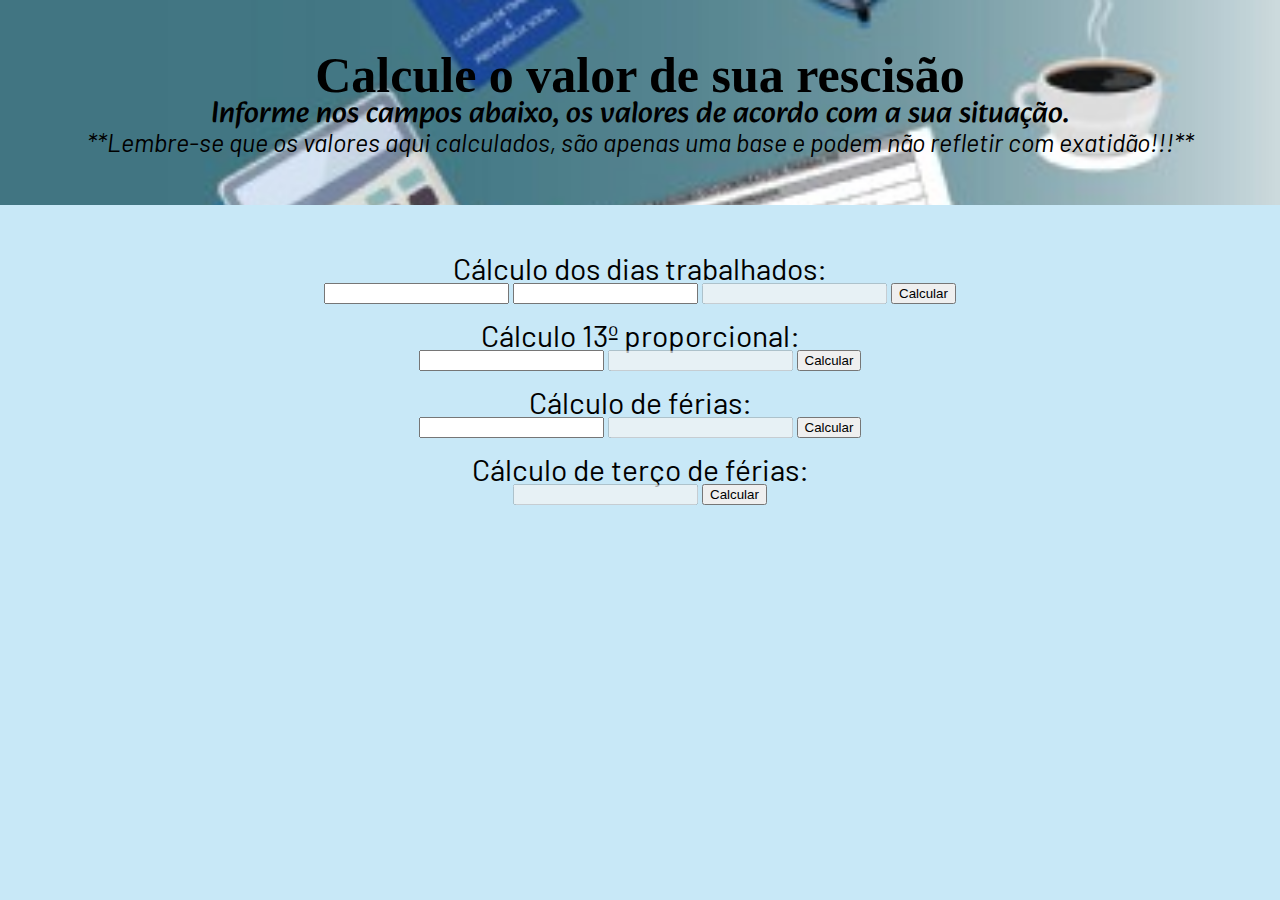
==== index.html @ 1457d6d3 "subindo os arquivos criados" ====
<!DOCTYPE html>
<html lang="pt-br">
<head>
    <meta charset="UTF-8">
    <meta http-equiv="X-UA-Compatible" content="IE=edge">
    <meta name="viewport" content="width=device-width, initial-scale=1.0">
    <link rel="stylesheet" href="reset.css">
    <link rel="stylesheet" href="style.css">
    <link rel="icon" href="calcicon.png" type="image/png">
    <title>Calculadora rescisão</title>
</head>
<body>
    <header> 
        <!--Cabeçalho-->
        <h1>Calcule o valor de sua rescisão</h1>
        
        <p class="informe">Informe nos campos abaixo, os valores de acordo com a sua situação.<br></p>
        
        <p class="lembrete">**Lembre-se que os valores aqui calculados, são apenas uma base e podem não refletir com exatidão!!!**</p>
    </header>
    <br>
    <br>
    <br>
    <article>

        
        
        <!--Calculo dias Trabalhados-->
        <div class="CalcDiasTrabalhados"> 
            
            <h2>Cálculo dos dias trabalhados:</h2>

            <input type="number" id="salbase">
            <input type="number" id="diastrab">
            <input type="number" id="resultado-dias-trabalhados" disabled>
        
            <button onclick=diasTrabalhados()>Calcular</button>
        </div>

        <br>

        <!--Calculo 13º proporcional-->
        <div class="CalcDiasTrabalhados"> 
            
            <h2>Cálculo 13º proporcional:</h2>

            
            <input type="number" id="avos13">
            <input type="number" id="resultado-13" disabled>
        
            <button onclick=dectercproporcional()>Calcular</button>
        </div>
        
        <br>
        <!--Calculo de férias-->
        <div class="Calcferias"> 
            
            <h2>Cálculo de férias:</h2>

            <input type="number" id="avosferias">
            <input type="number" id="resultado-ferias" disabled>
        
            <button onclick=ferias()>Calcular</button>
        </div>

        <br>

        <!--Calculo de terço férias-->
        <div class="CalcTercferias"> 
            
            <h2>Cálculo de terço de férias:</h2>

            <input type="number" id="resultado-terc-ferias" disabled>
        
            <button onclick=tercferias()>Calcular</button>
        </div>


    </article>
<script src="app.js"></script>

</body>
</html>
---- style.css ----
/*fonte importada do googlefonts*/
@import url('https://fonts.googleapis.com/css2?family=Alkatra:wght@500&family=Barlow:ital,wght@0,500;1,200&display=swap');

header {
    background-image: url(rescisao.jpg);
    background-repeat: no-repeat;
    display: table;
    width: 100%;
    height: 100%;
    padding: 50px 0;
    background-position: 30% 45%;
    -webkit-background-size: cover;
    -moz-background-size: cover;
    background-size: cover;
    -o-background-size: cover;
}

body {
    background-color: #C8E8F7;
    display: table;
    width: 100%;
    height: 100%;
    padding: 0 0;
    text-align: center;
    color: rgb(0, 0, 0);
    background-position: 30% 45%;
    -webkit-background-size: cover;
    -moz-background-size: cover;
    background-size: cover;
    -o-background-size: cover;
    
   }


h1 {
    text-align: center;
    font-size: 50px;
    color: #000000;
    font-weight: bolder;
}

p {
    text-align: center;
    font-size: 30px;
    color: #000000;
    font-family: 'Alkatra', cursive;
}

.lembrete {
    font-style: italic;
    font-size: 25px;
    color: #000000;
    font-family: 'Barlow', sans-serif;
}

h2 {    
   font-size: 30px; 
   font-family: 'Barlow', sans-serif;
}


img {
  display: table;
  width: 100%;
  height: 100%;
  padding: 100px 0;
  text-align: center;
  color: white;
  background-position: 30% 45%;
  background-color: black;
  -webkit-background-size: cover;
  -moz-background-size: cover;
  background-size: cover;
  -o-background-size: cover;
}
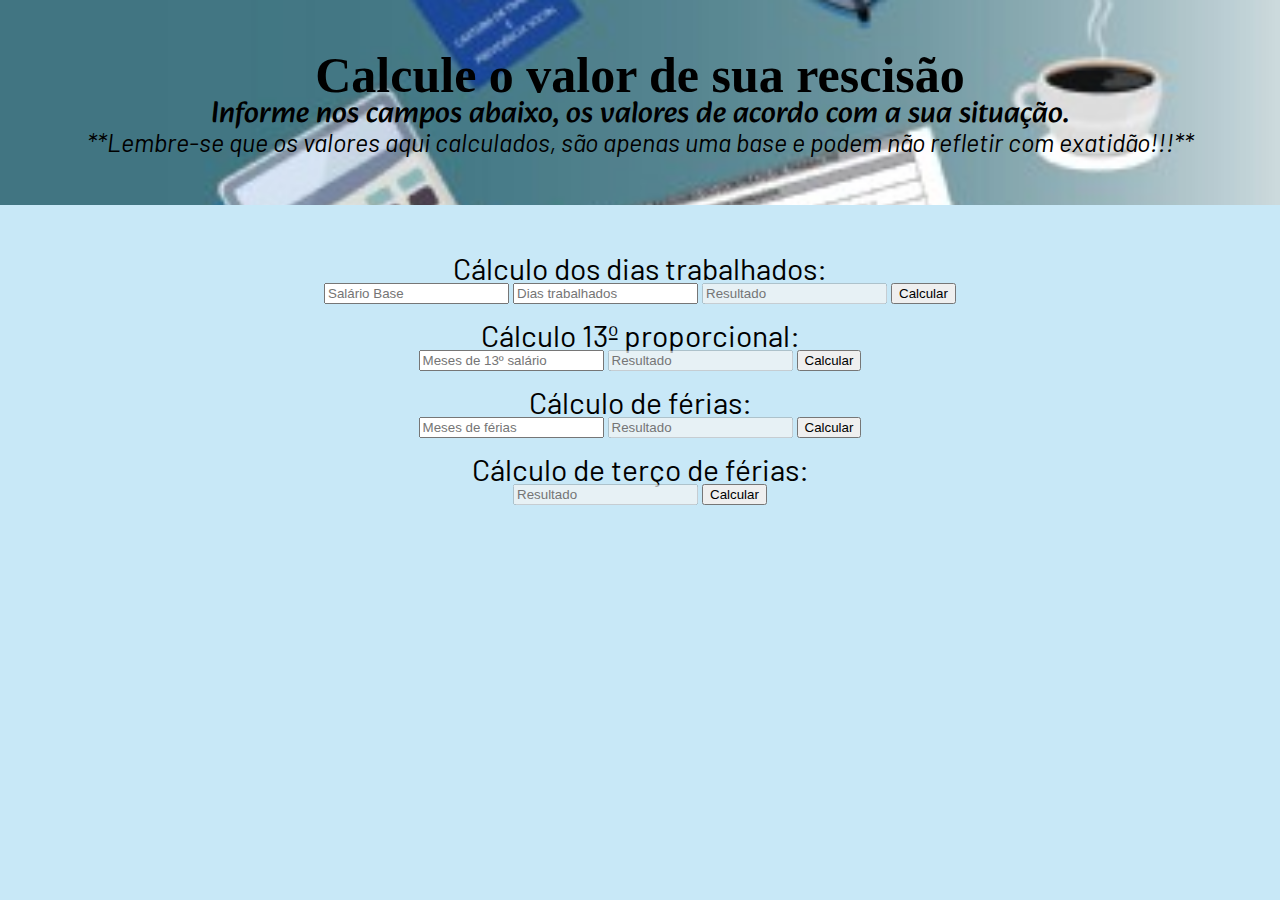
==== commit 8feb21f1: "aplicando placeholder" ====
--- a/index.html
+++ b/index.html
@@ -30,9 +30,9 @@
             
             <h2>Cálculo dos dias trabalhados:</h2>
 
-            <input type="number" id="salbase">
-            <input type="number" id="diastrab">
-            <input type="number" id="resultado-dias-trabalhados" disabled>
+            <input type="number" id="salbase" placeholder="Salário Base">
+            <input type="number" id="diastrab" placeholder="Dias trabalhados">
+            <input type="number" id="resultado-dias-trabalhados" placeholder="Resultado" disabled>
         
             <button onclick=diasTrabalhados()>Calcular</button>
         </div>
@@ -45,8 +45,8 @@
             <h2>Cálculo 13º proporcional:</h2>
 
             
-            <input type="number" id="avos13">
-            <input type="number" id="resultado-13" disabled>
+            <input type="number" id="avos13" placeholder="Meses de 13º salário">
+            <input type="number" id="resultado-13" placeholder="Resultado" disabled>
         
             <button onclick=dectercproporcional()>Calcular</button>
         </div>
@@ -57,8 +57,8 @@
             
             <h2>Cálculo de férias:</h2>
 
-            <input type="number" id="avosferias">
-            <input type="number" id="resultado-ferias" disabled>
+            <input type="number" id="avosferias" placeholder="Meses de férias">
+            <input type="number" id="resultado-ferias" placeholder="Resultado" disabled>
         
             <button onclick=ferias()>Calcular</button>
         </div>
@@ -70,7 +70,7 @@
             
             <h2>Cálculo de terço de férias:</h2>
 
-            <input type="number" id="resultado-terc-ferias" disabled>
+            <input type="number" id="resultado-terc-ferias" placeholder="Resultado" disabled>
         
             <button onclick=tercferias()>Calcular</button>
         </div>
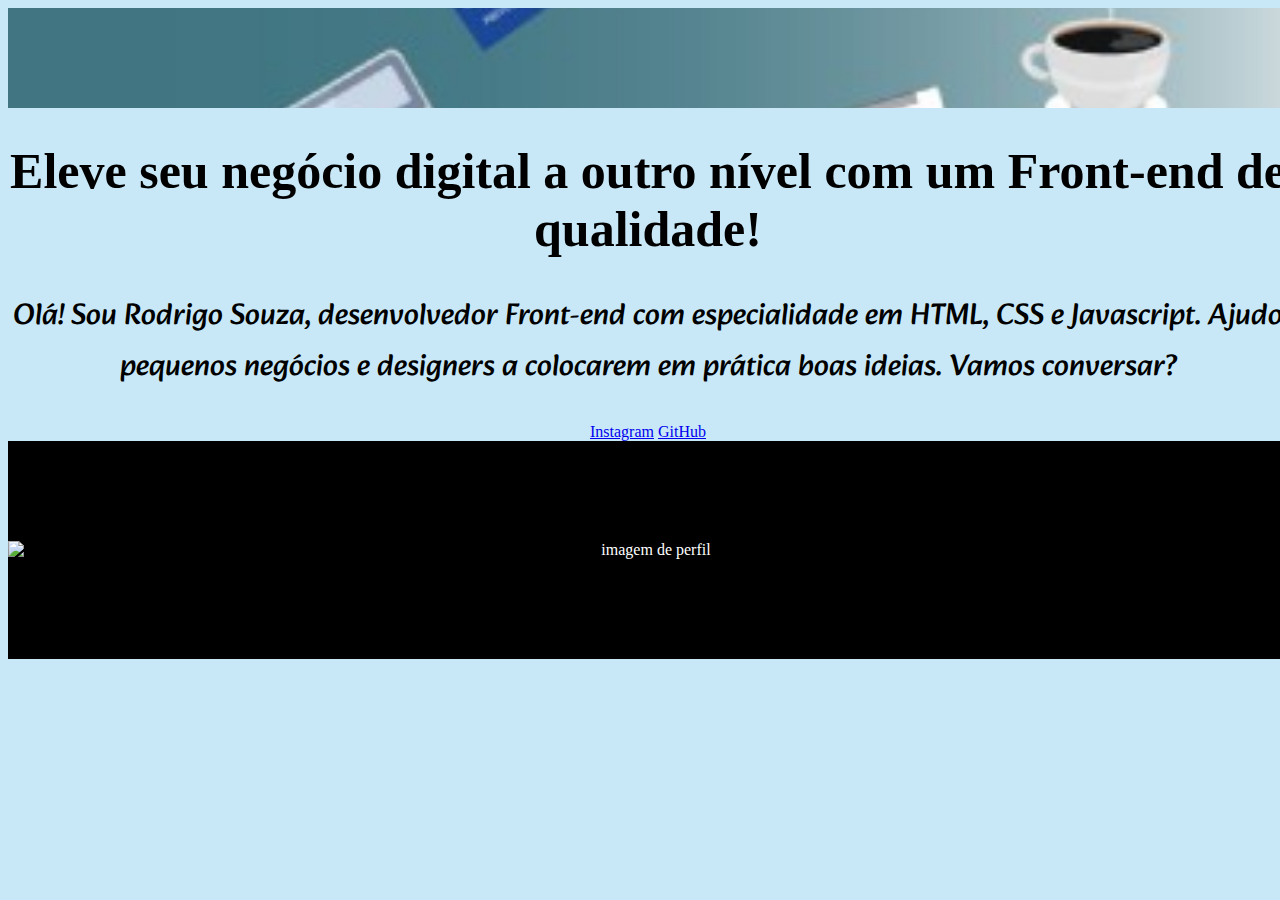
==== commit 9ac258ed: "adicionando placeholder" ====
--- a/index.html
+++ b/index.html
@@ -1,83 +1,25 @@
 <!DOCTYPE html>
 <html lang="pt-br">
-<head>
-    <meta charset="UTF-8">
-    <meta http-equiv="X-UA-Compatible" content="IE=edge">
-    <meta name="viewport" content="width=device-width, initial-scale=1.0">
-    <link rel="stylesheet" href="reset.css">
-    <link rel="stylesheet" href="style.css">
-    <link rel="icon" href="calcicon.png" type="image/png">
-    <title>Calculadora rescisão</title>
-</head>
-<body>
-    <header> 
-        <!--Cabeçalho-->
-        <h1>Calcule o valor de sua rescisão</h1>
-        
-        <p class="informe">Informe nos campos abaixo, os valores de acordo com a sua situação.<br></p>
-        
-        <p class="lembrete">**Lembre-se que os valores aqui calculados, são apenas uma base e podem não refletir com exatidão!!!**</p>
-    </header>
-    <br>
-    <br>
-    <br>
-    <article>
-
-        
-        
-        <!--Calculo dias Trabalhados-->
-        <div class="CalcDiasTrabalhados"> 
-            
-            <h2>Cálculo dos dias trabalhados:</h2>
-
-            <input type="number" id="salbase" placeholder="Salário Base">
-            <input type="number" id="diastrab" placeholder="Dias trabalhados">
-            <input type="number" id="resultado-dias-trabalhados" placeholder="Resultado" disabled>
-        
-            <button onclick=diasTrabalhados()>Calcular</button>
-        </div>
-
-        <br>
-
-        <!--Calculo 13º proporcional-->
-        <div class="CalcDiasTrabalhados"> 
-            
-            <h2>Cálculo 13º proporcional:</h2>
-
-            
-            <input type="number" id="avos13" placeholder="Meses de 13º salário">
-            <input type="number" id="resultado-13" placeholder="Resultado" disabled>
-        
-            <button onclick=dectercproporcional()>Calcular</button>
-        </div>
-        
-        <br>
-        <!--Calculo de férias-->
-        <div class="Calcferias"> 
-            
-            <h2>Cálculo de férias:</h2>
-
-            <input type="number" id="avosferias" placeholder="Meses de férias">
-            <input type="number" id="resultado-ferias" placeholder="Resultado" disabled>
-        
-            <button onclick=ferias()>Calcular</button>
-        </div>
-
-        <br>
-
-        <!--Calculo de terço férias-->
-        <div class="CalcTercferias"> 
-            
-            <h2>Cálculo de terço de férias:</h2>
-
-            <input type="number" id="resultado-terc-ferias" placeholder="Resultado" disabled>
-        
-            <button onclick=tercferias()>Calcular</button>
-        </div>
-
-
-    </article>
-<script src="app.js"></script>
-
-</body>
+    <head>
+        <meta charset="UTF-8">
+        <meta http-equiv="X-UA-Compatible" content="IE=edge">
+        <meta name="viewport" content="width=device-width, initial-scale=1.0">
+        <link rel="stylesheet" href="style.css">
+        <title>Portifólio</title>
+    </head>
+    <body>
+        <header></header>
+        <main class="apresentacao">
+            <section class="apresentacao__conteudo">
+                <h1 class="apresentacao__conteudo__titulo">Eleve seu negócio digital a outro nível <strong class="titulo-destaque">com um Front-end de qualidade!</strong></h1>
+                <p class="apresentacao__conteudo__texto">Olá! Sou Rodrigo Souza, desenvolvedor Front-end com especialidade em HTML, CSS e Javascript. Ajudo pequenos negócios e designers a colocarem em prática boas ideias. Vamos conversar?</p>
+                <div class="apresentacao__links">
+                    <a class="apresentacao__links__link" href="https://www.instagram.com/rdpsouza/?next=%2F">Instagram</a>
+                    <a class="apresentacao__links__link" href="https://github.com/Rodkross">GitHub</a>
+                </div>    
+            </section>
+            <img src="rodrigo.jpg" alt="imagem de perfil">
+        </main>
+        <footer></footer>
+    </body>
 </html>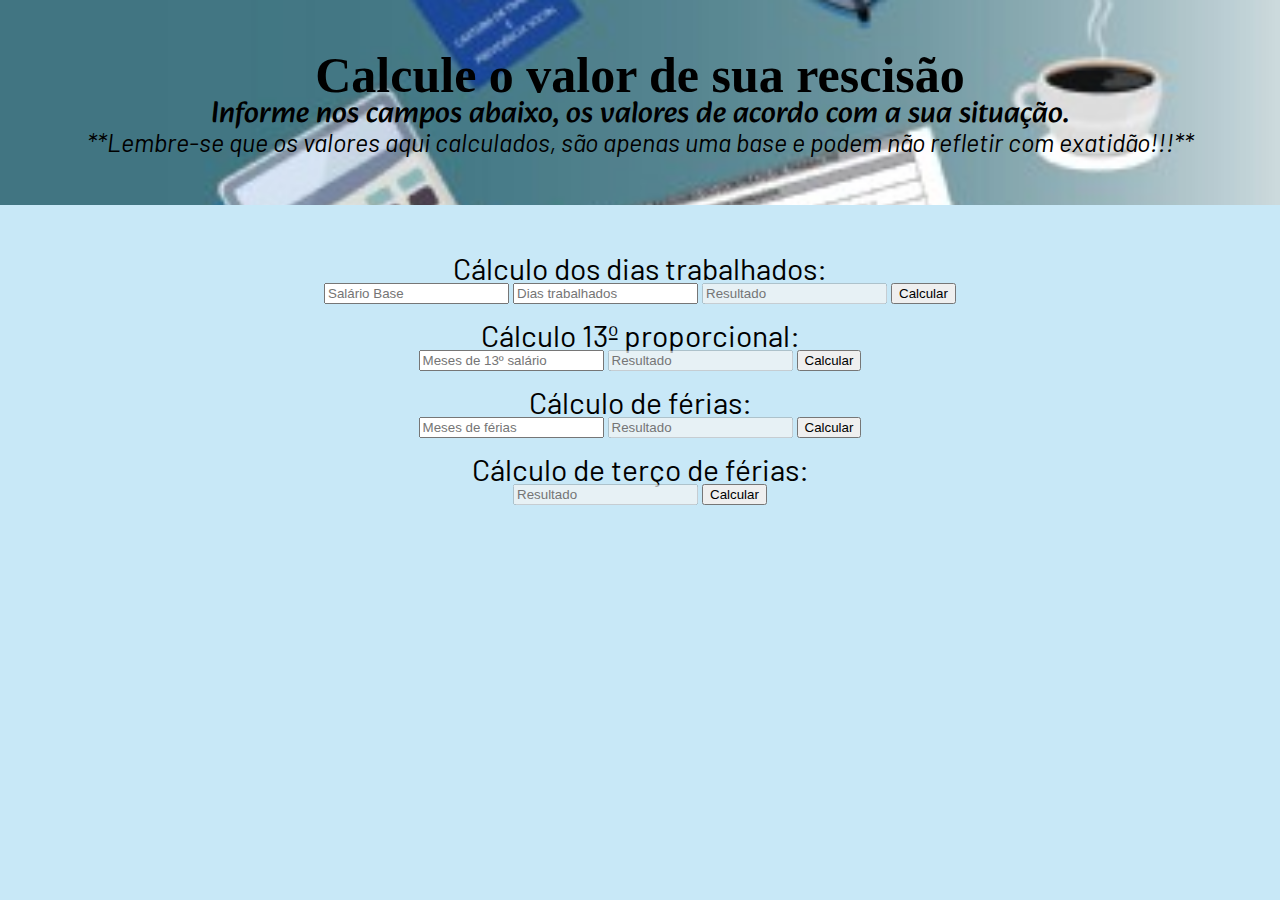
==== commit e7dcaef8: "alterando arquivos" ====
--- a/index.html
+++ b/index.html
@@ -1,25 +1,83 @@
 <!DOCTYPE html>
 <html lang="pt-br">
-    <head>
-        <meta charset="UTF-8">
-        <meta http-equiv="X-UA-Compatible" content="IE=edge">
-        <meta name="viewport" content="width=device-width, initial-scale=1.0">
-        <link rel="stylesheet" href="style.css">
-        <title>Portifólio</title>
-    </head>
-    <body>
-        <header></header>
-        <main class="apresentacao">
-            <section class="apresentacao__conteudo">
-                <h1 class="apresentacao__conteudo__titulo">Eleve seu negócio digital a outro nível <strong class="titulo-destaque">com um Front-end de qualidade!</strong></h1>
-                <p class="apresentacao__conteudo__texto">Olá! Sou Rodrigo Souza, desenvolvedor Front-end com especialidade em HTML, CSS e Javascript. Ajudo pequenos negócios e designers a colocarem em prática boas ideias. Vamos conversar?</p>
-                <div class="apresentacao__links">
-                    <a class="apresentacao__links__link" href="https://www.instagram.com/rdpsouza/?next=%2F">Instagram</a>
-                    <a class="apresentacao__links__link" href="https://github.com/Rodkross">GitHub</a>
-                </div>    
-            </section>
-            <img src="rodrigo.jpg" alt="imagem de perfil">
-        </main>
-        <footer></footer>
-    </body>
+<head>
+    <meta charset="UTF-8">
+    <meta http-equiv="X-UA-Compatible" content="IE=edge">
+    <meta name="viewport" content="width=device-width, initial-scale=1.0">
+    <link rel="stylesheet" href="reset.css">
+    <link rel="stylesheet" href="style.css">
+    <link rel="icon" href="calcicon.png" type="image/png">
+    <title>Calculadora rescisão</title>
+</head>
+<body>
+    <header> 
+        <!--Cabeçalho-->
+        <h1>Calcule o valor de sua rescisão</h1>
+        
+        <p class="informe">Informe nos campos abaixo, os valores de acordo com a sua situação.<br></p>
+        
+        <p class="lembrete">**Lembre-se que os valores aqui calculados, são apenas uma base e podem não refletir com exatidão!!!**</p>
+    </header>
+    <br>
+    <br>
+    <br>
+    <article>
+
+        
+        
+        <!--Calculo dias Trabalhados-->
+        <div class="CalcDiasTrabalhados"> 
+            
+            <h2>Cálculo dos dias trabalhados:</h2>
+
+            <input type="number" id="salbase" placeholder="Salário Base">
+            <input type="number" id="diastrab" placeholder="Dias trabalhados">
+            <input type="number" id="resultado-dias-trabalhados" placeholder="Resultado" disabled>
+        
+            <button onclick=diasTrabalhados()>Calcular</button>
+        </div>
+
+        <br>
+
+        <!--Calculo 13º proporcional-->
+        <div class="CalcDiasTrabalhados"> 
+            
+            <h2>Cálculo 13º proporcional:</h2>
+
+            
+            <input type="number" id="avos13" placeholder="Meses de 13º salário">
+            <input type="number" id="resultado-13" placeholder="Resultado" disabled>
+        
+            <button onclick=dectercproporcional()>Calcular</button>
+        </div>
+        
+        <br>
+        <!--Calculo de férias-->
+        <div class="Calcferias"> 
+            
+            <h2>Cálculo de férias:</h2>
+
+            <input type="number" id="avosferias" placeholder="Meses de férias">
+            <input type="number" id="resultado-ferias" placeholder="Resultado" disabled>
+        
+            <button onclick=ferias()>Calcular</button>
+        </div>
+
+        <br>
+
+        <!--Calculo de terço férias-->
+        <div class="CalcTercferias"> 
+            
+            <h2>Cálculo de terço de férias:</h2>
+
+            <input type="number" id="resultado-terc-ferias" placeholder="Resultado" disabled>
+        
+            <button onclick=tercferias()>Calcular</button>
+        </div>
+
+
+    </article>
+<script src="app.js"></script>
+
+</body>
 </html>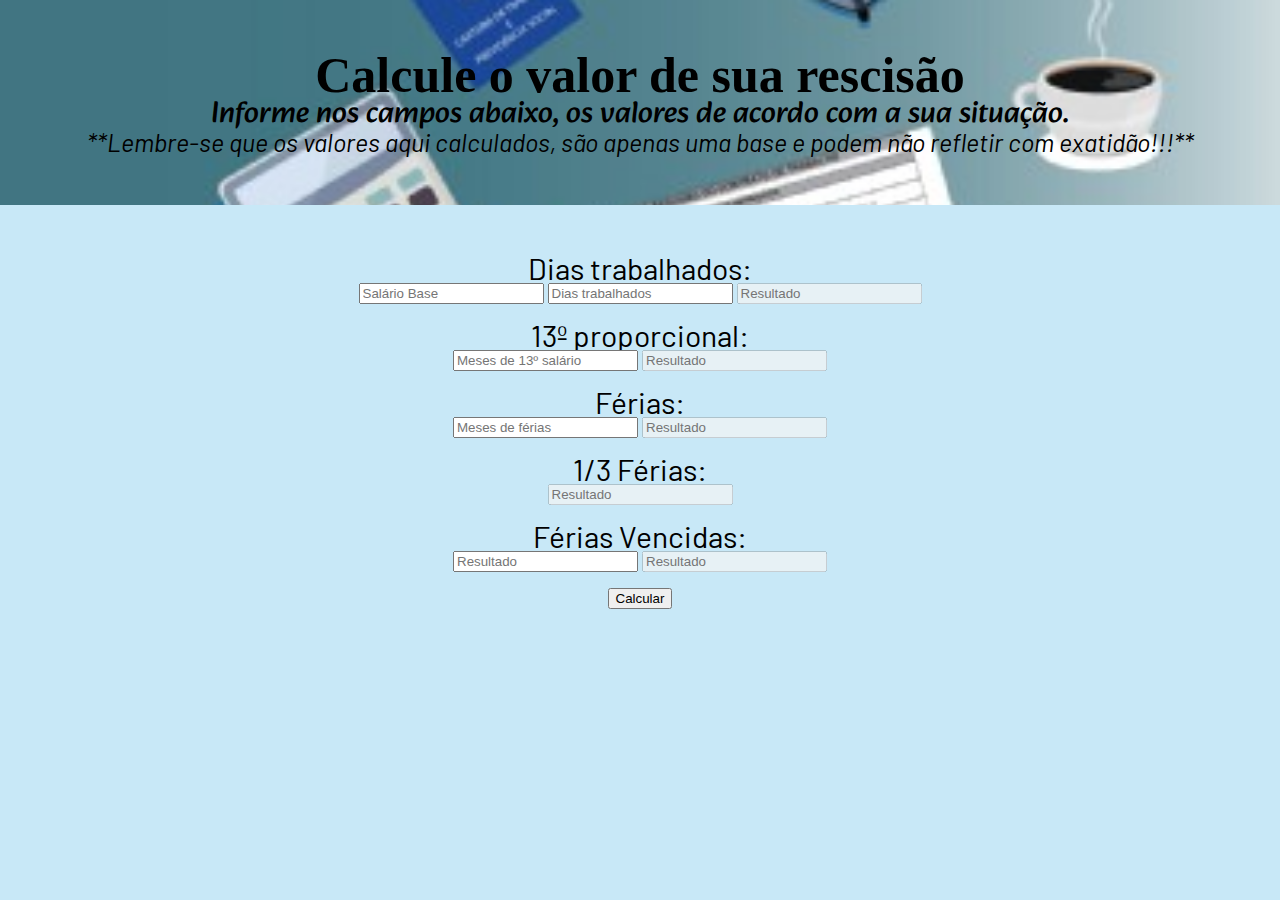
==== commit ee257cf5: "colocando um botão de calcular e renomeando as var" ====
--- a/index.html
+++ b/index.html
@@ -25,58 +25,75 @@
 
         
         
-        <!--Calculo dias Trabalhados-->
+        <!--DIAS TRABALHADOS-->
         <div class="CalcDiasTrabalhados"> 
             
-            <h2>Cálculo dos dias trabalhados:</h2>
+            <h2>Dias trabalhados:</h2>
 
             <input type="number" id="salbase" placeholder="Salário Base">
             <input type="number" id="diastrab" placeholder="Dias trabalhados">
             <input type="number" id="resultado-dias-trabalhados" placeholder="Resultado" disabled>
         
-            <button onclick=diasTrabalhados()>Calcular</button>
+           
         </div>
 
         <br>
 
-        <!--Calculo 13º proporcional-->
+        <!--13º PROPORCIONAL-->
         <div class="CalcDiasTrabalhados"> 
             
-            <h2>Cálculo 13º proporcional:</h2>
+            <h2>13º proporcional:</h2>
 
             
             <input type="number" id="avos13" placeholder="Meses de 13º salário">
             <input type="number" id="resultado-13" placeholder="Resultado" disabled>
         
-            <button onclick=dectercproporcional()>Calcular</button>
+           
         </div>
         
         <br>
-        <!--Calculo de férias-->
+        <!--FERIAS PROPORCIONAL-->
         <div class="Calcferias"> 
             
-            <h2>Cálculo de férias:</h2>
+            <h2>Férias:</h2>
 
             <input type="number" id="avosferias" placeholder="Meses de férias">
             <input type="number" id="resultado-ferias" placeholder="Resultado" disabled>
         
-            <button onclick=ferias()>Calcular</button>
+            
         </div>
 
         <br>
 
-        <!--Calculo de terço férias-->
+        <!--TERÇO DE FERIAS-->
         <div class="CalcTercferias"> 
             
-            <h2>Cálculo de terço de férias:</h2>
+            <h2>1/3 Férias:</h2>
 
             <input type="number" id="resultado-terc-ferias" placeholder="Resultado" disabled>
         
-            <button onclick=tercferias()>Calcular</button>
+           
         </div>
+        <br>
+
+        <!--FERIAS VENCIDAS-->
+        <div class="veriasVencidas"> 
+            
+            <h2>Férias Vencidas:</h2>
+
+            <input type="number" id="quantidade-ferias-vencida" placeholder="Resultado">
+            <input type="number" id="resultado-ferias-vencida" placeholder="Resultado" disabled>
+        
+            
+        </div>
+
+        <br>
+
+        <button onclick=calcular()>Calcular</button>
 
 
     </article>
+    
 <script src="app.js"></script>
 
 </body>
--- a/style.css
+++ b/style.css
@@ -72,4 +72,20 @@
   -moz-background-size: cover;
   background-size: cover;
   -o-background-size: cover;
+}
+
+#footer {
+    position: absolute;
+    bottom: 0;
+    width: 100%;
+    height: 2.5rem;            /* altura do rodapé */
+    background-color: #53BDE1;
+    
+  }
+
+.copyrigth {
+    color: #FFFFFF;
+    padding: 10px;
+    font-size: smaller;
+
 }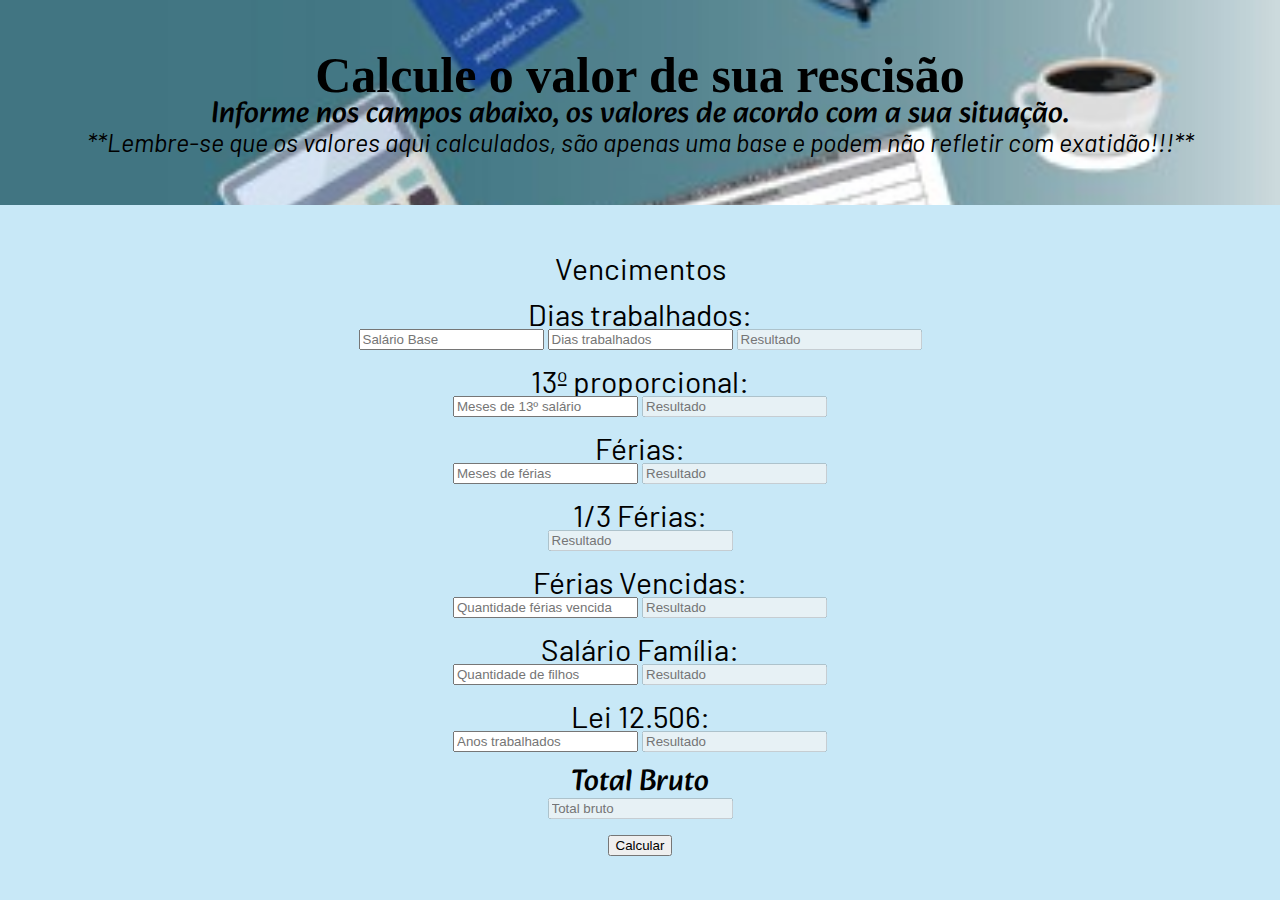
==== commit 49d53510: "adicionando campos de calculo" ====
--- a/index.html
+++ b/index.html
@@ -22,75 +22,112 @@
     <br>
     <br>
     <article>
+        <section class="vencimentos">
+            <h2>Vencimentos</h2> 
+                       
+            <br>
 
-        
-        
-        <!--DIAS TRABALHADOS-->
-        <div class="CalcDiasTrabalhados"> 
+            <!--DIAS TRABALHADOS-->
+            <div class="CalcDiasTrabalhados"> 
+                
+                <h2>Dias trabalhados:</h2>
+
+                <input type="number" id="salbase" placeholder="Salário Base">
+                <input type="number" id="diastrab" placeholder="Dias trabalhados">
+                <input type="number" id="resultado-dias-trabalhados" placeholder="Resultado" disabled>
             
-            <h2>Dias trabalhados:</h2>
+            
+            </div>
 
-            <input type="number" id="salbase" placeholder="Salário Base">
-            <input type="number" id="diastrab" placeholder="Dias trabalhados">
-            <input type="number" id="resultado-dias-trabalhados" placeholder="Resultado" disabled>
-        
-           
-        </div>
+            <br>
 
-        <br>
+            <!--13º PROPORCIONAL-->
+            <div class="CalcDiasTrabalhados"> 
+                
+                <h2>13º proporcional:</h2>
 
-        <!--13º PROPORCIONAL-->
-        <div class="CalcDiasTrabalhados"> 
+                
+                <input type="number" id="avos13" placeholder="Meses de 13º salário">
+                <input type="number" id="resultado-13" placeholder="Resultado" disabled>
             
-            <h2>13º proporcional:</h2>
+            
+            </div>
+            
+            <br>
+            <!--FERIAS PROPORCIONAL-->
+            <div class="Calcferias"> 
+                
+                <h2>Férias:</h2>
 
+                <input type="number" id="avosferias" placeholder="Meses de férias">
+                <input type="number" id="resultado-ferias" placeholder="Resultado" disabled>
             
-            <input type="number" id="avos13" placeholder="Meses de 13º salário">
-            <input type="number" id="resultado-13" placeholder="Resultado" disabled>
-        
-           
-        </div>
-        
-        <br>
-        <!--FERIAS PROPORCIONAL-->
-        <div class="Calcferias"> 
+                
+            </div>
+
+            <br>
+
+            <!--TERÇO DE FERIAS-->
+            <div class="CalcTercferias"> 
+                
+                <h2>1/3 Férias:</h2>
+
+                <input type="number" id="resultado-terc-ferias" placeholder="Resultado" disabled>
             
-            <h2>Férias:</h2>
+            
+            </div>
+            <br>
 
-            <input type="number" id="avosferias" placeholder="Meses de férias">
-            <input type="number" id="resultado-ferias" placeholder="Resultado" disabled>
-        
+            <!--FERIAS VENCIDAS-->
+            <div class="veriasVencidas"> 
+                
+                <h2>Férias Vencidas:</h2>
+
+                <input type="number" id="quantidade-ferias-vencida" placeholder="Quantidade férias vencida">
+                <input type="number" id="resultado-ferias-vencida" placeholder="Resultado" disabled>
             
-        </div>
+                
+            </div>
 
-        <br>
+            <br>
 
-        <!--TERÇO DE FERIAS-->
-        <div class="CalcTercferias"> 
+            <!--SALÁRIO FAMÍLIA-->
+            <div class="salarioFamilia"> 
+                
+                <h2>Salário Família:</h2>
+
+                <input type="number" id="quantidade-de-filhos" placeholder="Quantidade de filhos">
+                <input type="number" id="resultado-salario-familia" placeholder="Resultado" disabled>
             
-            <h2>1/3 Férias:</h2>
+                
+            </div>
 
-            <input type="number" id="resultado-terc-ferias" placeholder="Resultado" disabled>
-        
-           
-        </div>
-        <br>
+            <br>
 
-        <!--FERIAS VENCIDAS-->
-        <div class="veriasVencidas"> 
+      
+            <!--Lei 12.506-->
+            <div class="Lei12506"> 
+                
+                <h2>Lei 12.506:</h2>
+
+                <input type="number" id="quantidade-anos-trabalhados" placeholder="Anos trabalhados">
+                <input type="number" id="resultado-12506" placeholder="Resultado" disabled>
             
-            <h2>Férias Vencidas:</h2>
+                
+            </div>
 
-            <input type="number" id="quantidade-ferias-vencida" placeholder="Resultado">
-            <input type="number" id="resultado-ferias-vencida" placeholder="Resultado" disabled>
-        
-            
-        </div>
 
+            <br>
+            <p>Total Bruto</p>
+            <input type="number" id="resultado-total-bruto" placeholder="Total bruto" disabled>
+
+            <br>
+
+        </section>
         <br>
 
         <button onclick=calcular()>Calcular</button>
-
+        
 
     </article>
     
--- a/style.css
+++ b/style.css
@@ -88,4 +88,5 @@
     padding: 10px;
     font-size: smaller;
 
-}+}
+
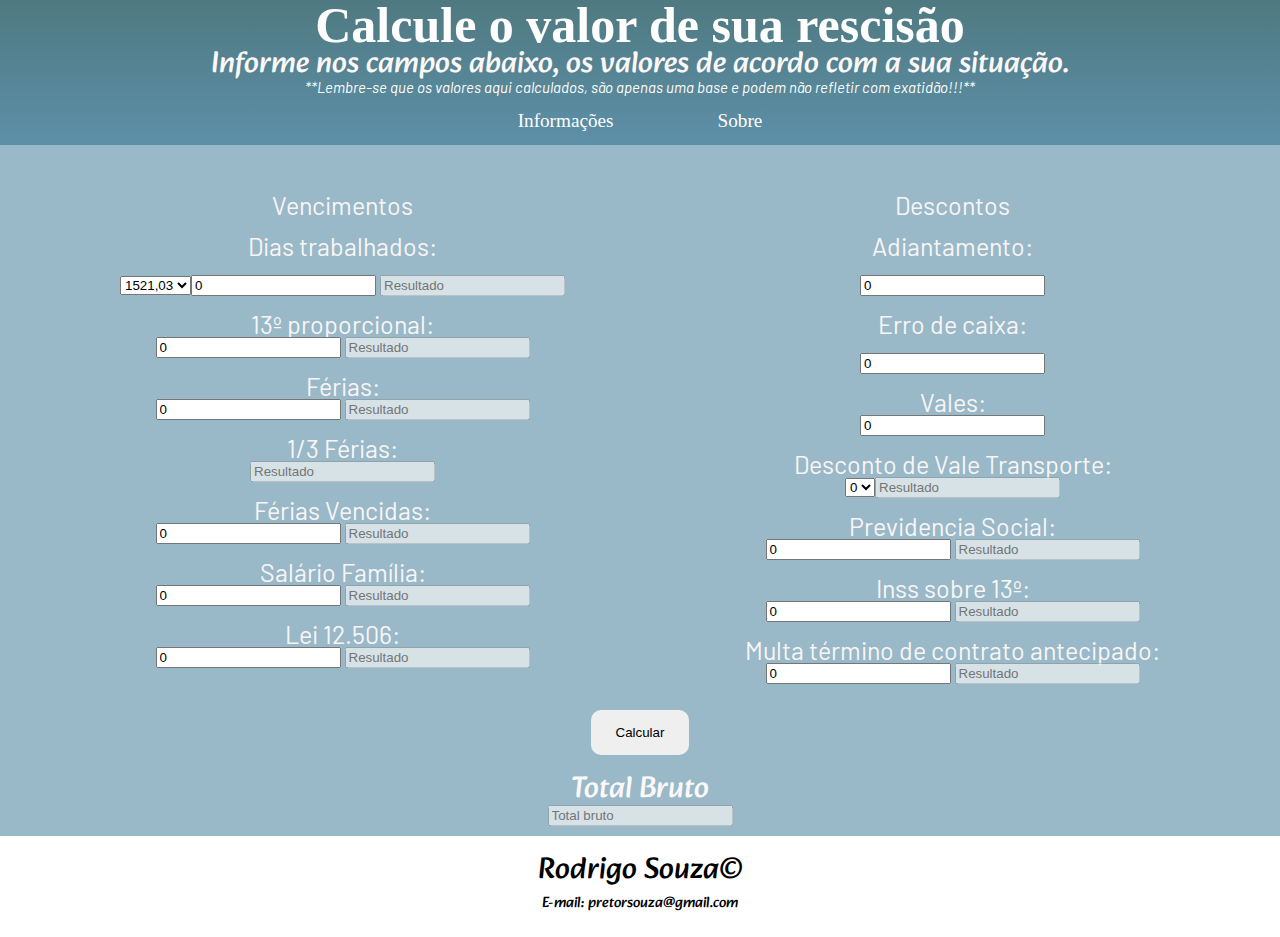
==== commit e19e55fb: "alterando o estilo e incluindo descontos" ====
--- a/index.html
+++ b/index.html
@@ -17,121 +17,262 @@
         <p class="informe">Informe nos campos abaixo, os valores de acordo com a sua situação.<br></p>
         
         <p class="lembrete">**Lembre-se que os valores aqui calculados, são apenas uma base e podem não refletir com exatidão!!!**</p>
+
+        <br>
+
+        <nav>
+            <a href="informacoe.html">Informações</a>
+            <a href="sobre.html">Sobre</a>
+           
+        </nav>
     </header>
+
+    
+
     <br>
     <br>
     <br>
-    <article>
-        <section class="vencimentos">
-            <h2>Vencimentos</h2> 
-                       
-            <br>
-
-            <!--DIAS TRABALHADOS-->
-            <div class="CalcDiasTrabalhados"> 
-                
-                <h2>Dias trabalhados:</h2>
-
-                <input type="number" id="salbase" placeholder="Salário Base">
-                <input type="number" id="diastrab" placeholder="Dias trabalhados">
-                <input type="number" id="resultado-dias-trabalhados" placeholder="Resultado" disabled>
-            
-            
-            </div>
-
-            <br>
-
-            <!--13º PROPORCIONAL-->
-            <div class="CalcDiasTrabalhados"> 
-                
-                <h2>13º proporcional:</h2>
-
-                
-                <input type="number" id="avos13" placeholder="Meses de 13º salário">
-                <input type="number" id="resultado-13" placeholder="Resultado" disabled>
-            
-            
-            </div>
-            
-            <br>
-            <!--FERIAS PROPORCIONAL-->
-            <div class="Calcferias"> 
-                
-                <h2>Férias:</h2>
-
-                <input type="number" id="avosferias" placeholder="Meses de férias">
-                <input type="number" id="resultado-ferias" placeholder="Resultado" disabled>
-            
-                
-            </div>
-
-            <br>
-
-            <!--TERÇO DE FERIAS-->
-            <div class="CalcTercferias"> 
-                
-                <h2>1/3 Férias:</h2>
-
-                <input type="number" id="resultado-terc-ferias" placeholder="Resultado" disabled>
-            
-            
-            </div>
-            <br>
-
-            <!--FERIAS VENCIDAS-->
-            <div class="veriasVencidas"> 
-                
-                <h2>Férias Vencidas:</h2>
-
-                <input type="number" id="quantidade-ferias-vencida" placeholder="Quantidade férias vencida">
-                <input type="number" id="resultado-ferias-vencida" placeholder="Resultado" disabled>
-            
-                
-            </div>
-
-            <br>
-
-            <!--SALÁRIO FAMÍLIA-->
-            <div class="salarioFamilia"> 
-                
-                <h2>Salário Família:</h2>
-
-                <input type="number" id="quantidade-de-filhos" placeholder="Quantidade de filhos">
-                <input type="number" id="resultado-salario-familia" placeholder="Resultado" disabled>
-            
-                
-            </div>
-
-            <br>
-
-      
-            <!--Lei 12.506-->
-            <div class="Lei12506"> 
-                
-                <h2>Lei 12.506:</h2>
-
-                <input type="number" id="quantidade-anos-trabalhados" placeholder="Anos trabalhados">
-                <input type="number" id="resultado-12506" placeholder="Resultado" disabled>
-            
-                
-            </div>
-
-
-            <br>
+    <section>
+        <main id="areacalculo">
+
+
+            <article class="vencimentos">
+                <h2>Vencimentos</h2> 
+                        
+                <br>
+
+                <!--DIAS TRABALHADOS-->
+                <div class="CalcDiasTrabalhados"> 
+                    
+                    <h2>Dias trabalhados:</h2>
+                    <br>
+            
+                    <select type="number" id="salbase" placeholder="Salário Base" value="0">
+                        <option>1521,03</option>
+                        <option>1483,00</option>
+                        <option>3183,00</option>
+                        <option>1673,13</option>
+                    <input type="number" id="diastrab" placeholder="Dias trabalhados" value = "0">
+                    <input type="number" id="resultado-dias-trabalhados" placeholder="Resultado" disabled>
+                
+                
+                </div>
+
+                <br>
+
+                <!--13º PROPORCIONAL-->
+                <div class="CalcDiasTrabalhados"> 
+                    
+                    <h2>13º proporcional:</h2>
+
+                    
+                    <input type="number" id="avos13" placeholder="Meses de 13º salário" value="0">
+                    <input type="number" id="resultado-13" placeholder="Resultado" disabled>
+                
+                
+                </div>
+                
+                <br>
+                <!--FERIAS PROPORCIONAL-->
+                <div class="Calcferias"> 
+                    
+                    <h2>Férias:</h2>
+
+                    <input type="number" id="avosferias" placeholder="Meses de férias" value="0">
+                    <input type="number" id="resultado-ferias" placeholder="Resultado" disabled>
+                
+                    
+                </div>
+
+                <br>
+
+                <!--TERÇO DE FERIAS-->
+                <div class="CalcTercferias"> 
+                    
+                    <h2>1/3 Férias:</h2>
+
+                    <input type="number" id="resultado-terc-ferias" placeholder="Resultado" disabled>
+                
+                
+                </div>
+                <br>
+
+                <!--FERIAS VENCIDAS-->
+                <div class="veriasVencidas"> 
+                    
+                    <h2>Férias Vencidas:</h2>
+
+                    <input type="number" id="quantidade-ferias-vencida" placeholder="Quantidade férias vencida" value="0">
+                    <input type="number" id="resultado-ferias-vencida" placeholder="Resultado" disabled>
+                
+                    
+                </div>
+
+                <br>
+
+                <!--SALÁRIO FAMÍLIA-->
+                <div class="salarioFamilia"> 
+                    
+                    <h2>Salário Família:</h2>
+
+                    <input type="number" id="quantidade-de-filhos" placeholder="Quantidade de filhos" value="0">
+                    <input type="number" id="resultado-salario-familia" placeholder="Resultado" disabled>
+                
+                    
+                </div>
+
+                <br>
+
+        
+                <!--Lei 12.506-->
+                <div class="Lei12506"> 
+                    
+                    <h2>Lei 12.506:</h2>
+
+                    <input type="number" id="quantidade-anos-trabalhados" placeholder="Anos trabalhados" value="0">
+                    <input type="number" id="resultado-12506" placeholder="Resultado" disabled>
+                
+                    
+                </div>
+
+            
+
+            </article>
+            
+
+            <article class="descontos">
+                <h2>Descontos</h2> 
+                        
+                <br>
+
+                <!--ADIANTAMENTO-->
+                <div class="adiantamentos"> 
+                    
+                    <h2>Adiantamento:</h2>
+                    <br>
+            
+                    <input type="number" id="adiantamento" placeholder="Valor adiantamento" value="0">
+                    
+                
+                
+                </div>
+
+                <br>
+
+                <!--ERROS DE CAIXA-->
+                <div class="erros-de-caixas"> 
+                    
+                    <h2>Erro de caixa:</h2>
+                    <br>
+            
+                    <input type="number" id="erros-de-caixas" placeholder="Valor erro de caixa" value="0">
+                    
+                              
+                </div>
+                
+                <br>
+                <!--VALES-->
+                <div class="Vales"> 
+                    
+                    <h2>Vales:</h2>
+
+                    <input type="number" id="vale" placeholder="Valor Vale" value="0">
+                    
+                
+                    
+                </div>
+
+                <br>
+
+                <!--DESCONTO VALE TRANSPORTE-->
+                <div class="descontoValeTransportes"> 
+                    
+                    <h2>Desconto de Vale  Transporte:</h2>
+
+                    <select type="number" id="aliquotaValeTransporte" placeholder="Alíquota VT">
+                        <option>0</option>
+                        <option>6</option>
+
+                    <input type="number" id="desconto-vale-transporte" placeholder="Resultado" disabled>
+                
+                
+                </div>
+                <br>
+
+                <!--PREVIDENCIA SOCIAL INSS-->
+                <div class="INSS"> 
+                    
+                    <h2>Previdencia Social:</h2>
+
+                    <input type="number" id="aliquotaInss" placeholder="Alíquota Inss" value="0">
+                    <input type="number" id="resultado-inss" placeholder="Resultado" disabled>
+                    
+                
+                    
+                </div>
+
+                <br>
+
+                <!--INSS SOBRE 13-->
+                <div class="INSS13"> 
+                    
+                    <h2>Inss sobre 13º:</h2>
+
+                    <input type="number" id="aliquotaInss13" placeholder="Alíquota Inss 13º" value="0">
+                    <input type="number" id="resultado-inss-13" placeholder="Resultado" disabled>
+                
+                    
+                </div>
+
+                <br>
+
+        
+                <!--MULTA TÉRMINO DE CONTRATO-->
+                <div class="Lei12506"> 
+                    
+                    <h2>Multa término de contrato antecipado:</h2>
+
+                    <input type="number" id="quantidade-dias-restantes" placeholder="Dias restantes" value="0">
+                    <input type="number" id="resultado-dias-restantes" placeholder="Resultado" disabled>
+                
+                    
+                </div>
+
+            
+
+            </article>
+    
+        </main>
+
+        <br>
+
+        <button class="botaoCalcular" onclick=calcular()>Calcular</button>
+        
+        <br>
+
+        <div class="totalBruto">
             <p>Total Bruto</p>
             <input type="number" id="resultado-total-bruto" placeholder="Total bruto" disabled>
 
             <br>
-
-        </section>
-        <br>
-
-        <button onclick=calcular()>Calcular</button>
-        
-
-    </article>
+        </div>
+    </section>
     
 <script src="app.js"></script>
 
+<footer>
+<p class="paragraFooter"> Rodrigo Souza&copy;</p> 
+<p class="paragrafoemail">E-mail: pretorsouza@gmail.com</p>
+<br>
+
+<div class="imagemrodape">
+
+   
+<!-- <a class="imagemFooter" href="https://www.instagram.com/rdpsouza/"><img src="instagram.png" alt="logo instagram" ></a> -->
+
+</div>
+
+</footer>
+
 </body>
 </html>--- a/style.css
+++ b/style.css
@@ -2,27 +2,24 @@
 @import url('https://fonts.googleapis.com/css2?family=Alkatra:wght@500&family=Barlow:ital,wght@0,500;1,200&display=swap');
 
 header {
-    background-image: url(rescisao.jpg);
+    background-color: #0036357c;
     background-repeat: no-repeat;
+    width: 100%;
+    height: 100%;
+    padding: 0 0 15px;
+    -webkit-background-size: cover;
+    background: linear-gradient(#0036357c,#06537968);
+       
+}
+
+body {
+    background-color: #06537968;
     display: table;
     width: 100%;
     height: 100%;
-    padding: 50px 0;
-    background-position: 30% 45%;
-    -webkit-background-size: cover;
-    -moz-background-size: cover;
-    background-size: cover;
-    -o-background-size: cover;
-}
-
-body {
-    background-color: #C8E8F7;
-    display: table;
-    width: 100%;
-    height: 100%;
-    padding: 0 0;
+    padding: 0 0 0px 0;
     text-align: center;
-    color: rgb(0, 0, 0);
+    color: rgb(249, 245, 245);
     background-position: 30% 45%;
     -webkit-background-size: cover;
     -moz-background-size: cover;
@@ -35,43 +32,27 @@
 h1 {
     text-align: center;
     font-size: 50px;
-    color: #000000;
+    color: #fefdfd;
     font-weight: bolder;
 }
 
 p {
     text-align: center;
     font-size: 30px;
-    color: #000000;
+    color: #fcf8f8;
     font-family: 'Alkatra', cursive;
 }
 
 .lembrete {
     font-style: italic;
-    font-size: 25px;
-    color: #000000;
+    font-size: 15px;
+    color: #ffffff;
     font-family: 'Barlow', sans-serif;
 }
 
 h2 {    
-   font-size: 30px; 
+   font-size: 25px; 
    font-family: 'Barlow', sans-serif;
-}
-
-
-img {
-  display: table;
-  width: 100%;
-  height: 100%;
-  padding: 100px 0;
-  text-align: center;
-  color: white;
-  background-position: 30% 45%;
-  background-color: black;
-  -webkit-background-size: cover;
-  -moz-background-size: cover;
-  background-size: cover;
-  -o-background-size: cover;
 }
 
 #footer {
@@ -81,12 +62,80 @@
     height: 2.5rem;            /* altura do rodapé */
     background-color: #53BDE1;
     
-  }
+}
 
-.copyrigth {
-    color: #FFFFFF;
-    padding: 10px;
-    font-size: smaller;
+.botaoCalcular {
+    padding: 15px 25px;
+    margin: 10px;
+    border-radius: 10px;
+    border: none;
 
 }
 
+a {
+    color: #FFFFFF;
+    text-decoration: none;
+    font-size: larger;
+    margin: 50px;
+    text-align:end;
+     
+}
+
+#areacalculo {
+    display: flex;
+    justify-content: space-between;
+    margin: 0 120px ;
+}
+
+#areaInformeSalarios {
+    display: flex;
+    justify-content: space-between;
+    margin: 45px 80px 45px 80px ;
+    font-size: 18px;
+}
+
+.areaInformeSalarios {
+    font-size: 25px;
+    color: #ffffff;
+}
+
+.imagemRescisao {
+    width: 100%;
+    height: 100%;
+    border-radius: 15px;
+    
+}
+
+.totalBruto {
+    margin: 10px;
+}
+
+footer{
+    
+    background-color: #ffffff;
+    margin: auto auto;  
+    padding: 10px  500px;
+    bottom: 0;
+}
+
+.paragraFooter {
+    color: #000000;
+    padding: 10px 0 0 0;
+}
+
+.paragrafoemail {
+    color: #000000;
+    padding: 10px 0 0 0;
+    font-size: 15px;
+}
+
+.imagemrodape {
+    max-width: 100%;
+    width:100%;
+}
+
+.apresentacao__conteudo__texto {
+    color: #000000;
+    font-size:30px;
+}
+
